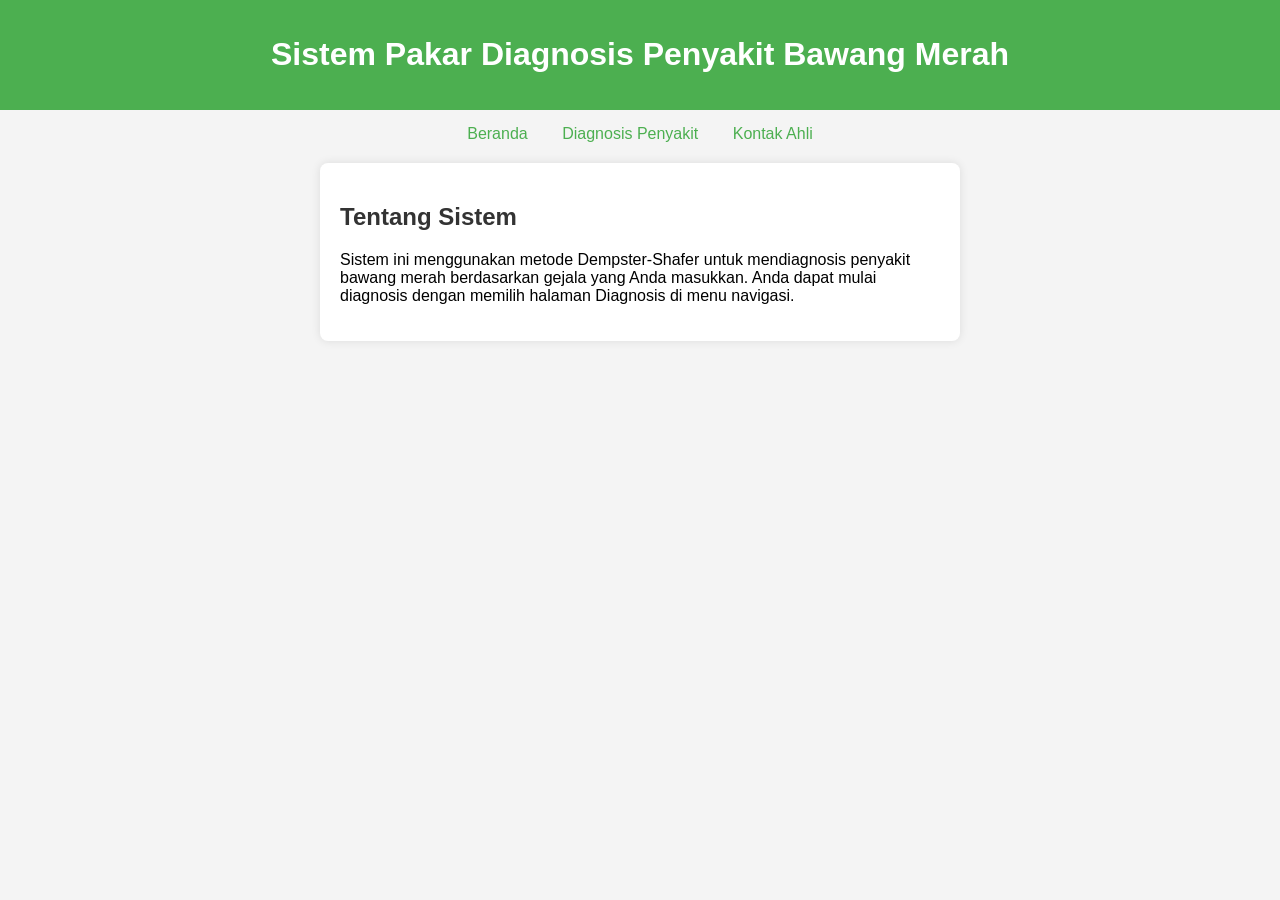
==== index.html @ 1831f4f5 "Add files via upload" ====
<!DOCTYPE html>
<html lang="en">
<head>
    <meta charset="UTF-8">
    <meta name="viewport" content="width=device-width, initial-scale=1.0">
    <title>Sistem Pakar Penyakit Bawang Merah</title>
    <link rel="stylesheet" href="style.css">
</head>
<body>
    <header>
        <h1>Sistem Pakar Diagnosis Penyakit Bawang Merah</h1>
    </header>

    <!-- Menu Navigasi -->
    <nav>
        <a href="index.html">Beranda</a>
        <a href="diagnosis2.html">Diagnosis Penyakit</a>
        <a href="kontak2.html">Kontak Ahli</a>
    </nav>

    <!-- Konten Beranda -->
    <section class="container">
        <h2>Tentang Sistem</h2>
        <p>Sistem ini menggunakan metode Dempster-Shafer untuk mendiagnosis penyakit bawang merah berdasarkan gejala yang Anda masukkan. Anda dapat mulai diagnosis dengan memilih halaman Diagnosis di menu navigasi.</p>
    </section>
</body>
</html>
---- style.css ----
body {
    font-family: Arial, sans-serif;
    margin: 0;
    padding: 0;
    background-color: #f4f4f4;
}

header {
    background-color: #4CAF50;
    color: white;
    padding: 15px;
    text-align: center;
}

nav {
    margin: 15px;
    text-align: center;
}

nav a {
    margin: 0 15px;
    text-decoration: none;
    color: #4CAF50;
}

.container {
    max-width: 600px;
    margin: 20px auto;
    padding: 20px;
    background: white;
    border-radius: 8px;
    box-shadow: 0 0 10px rgba(0,0,0,0.1);
}

h2, h3 {
    color: #333;
}

label {
    display: block;
    margin: 10px 0 5px;
}

select {
    width: 100%;
    padding: 8px;
    margin-bottom: 20px;
}

button {
    padding: 10px;
    background-color: #4CAF50;
    color: white;
    border: none;
    border-radius: 5px;
    cursor: pointer;
}

button:hover {
    background-color: #45a049;
}

.result {
    margin-top: 20px;
    padding: 10px;
    background-color: #e7f3fe;
    border: 1px solid #b8daff;
    border-radius: 5px;
}
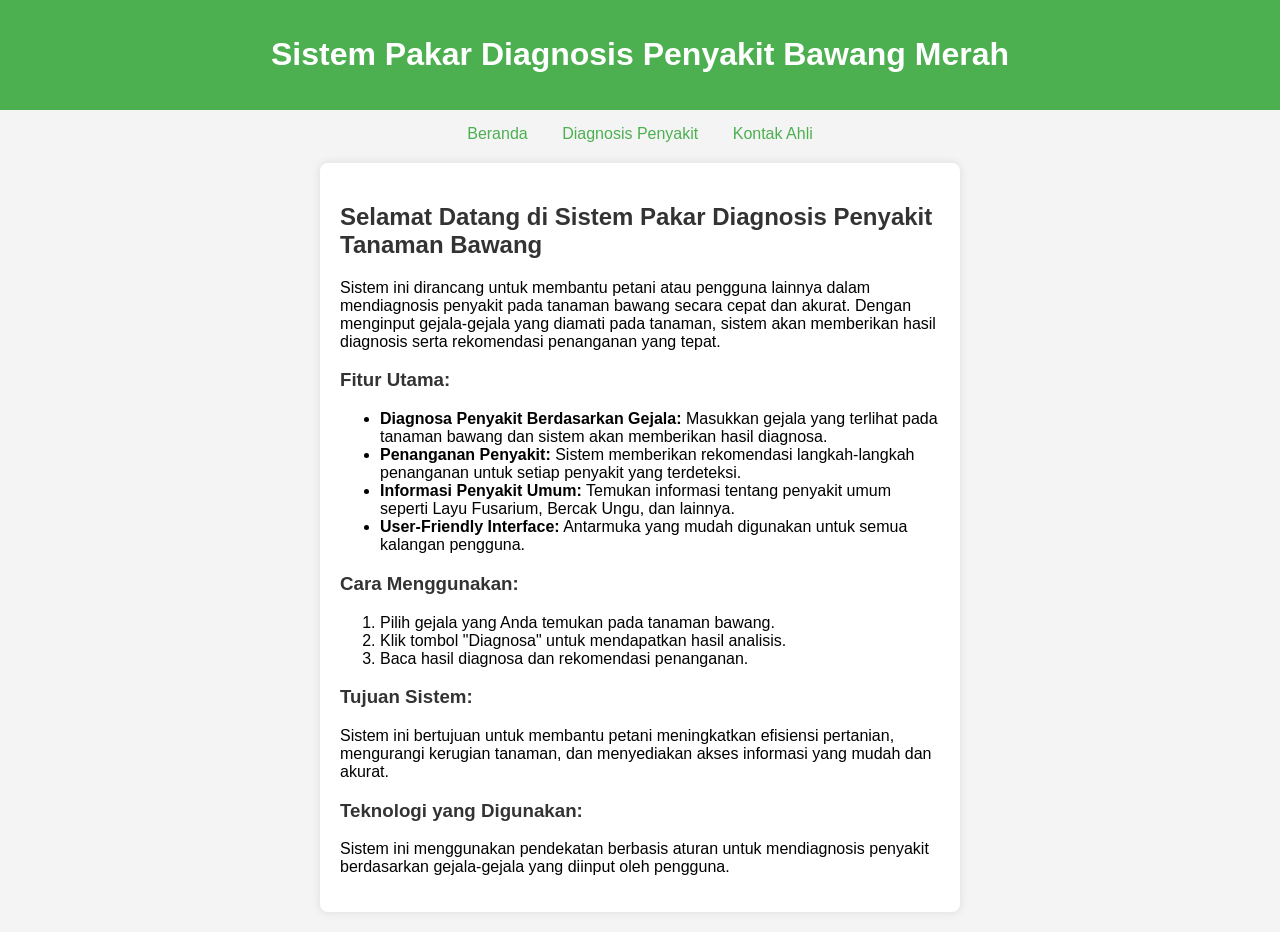
==== commit 26352175: "Update index.html" ====
--- a/index.html
+++ b/index.html
@@ -20,8 +20,29 @@
 
     <!-- Konten Beranda -->
     <section class="container">
-        <h2>Tentang Sistem</h2>
-        <p>Sistem ini menggunakan metode Dempster-Shafer untuk mendiagnosis penyakit bawang merah berdasarkan gejala yang Anda masukkan. Anda dapat mulai diagnosis dengan memilih halaman Diagnosis di menu navigasi.</p>
+        <h2>Selamat Datang di Sistem Pakar Diagnosis Penyakit Tanaman Bawang</h2>
+        <p>Sistem ini dirancang untuk membantu petani atau pengguna lainnya dalam mendiagnosis penyakit pada tanaman bawang secara cepat dan akurat. Dengan menginput gejala-gejala yang diamati pada tanaman, sistem akan memberikan hasil diagnosis serta rekomendasi penanganan yang tepat.</p>
+
+        <h3>Fitur Utama:</h3>
+        <ul>
+            <li><strong>Diagnosa Penyakit Berdasarkan Gejala:</strong> Masukkan gejala yang terlihat pada tanaman bawang dan sistem akan memberikan hasil diagnosa.</li>
+            <li><strong>Penanganan Penyakit:</strong> Sistem memberikan rekomendasi langkah-langkah penanganan untuk setiap penyakit yang terdeteksi.</li>
+            <li><strong>Informasi Penyakit Umum:</strong> Temukan informasi tentang penyakit umum seperti Layu Fusarium, Bercak Ungu, dan lainnya.</li>
+            <li><strong>User-Friendly Interface:</strong> Antarmuka yang mudah digunakan untuk semua kalangan pengguna.</li>
+        </ul>
+
+        <h3>Cara Menggunakan:</h3>
+        <ol>
+            <li>Pilih gejala yang Anda temukan pada tanaman bawang.</li>
+            <li>Klik tombol "Diagnosa" untuk mendapatkan hasil analisis.</li>
+            <li>Baca hasil diagnosa dan rekomendasi penanganan.</li>
+        </ol>
+
+        <h3>Tujuan Sistem:</h3>
+        <p>Sistem ini bertujuan untuk membantu petani meningkatkan efisiensi pertanian, mengurangi kerugian tanaman, dan menyediakan akses informasi yang mudah dan akurat.</p>
+
+        <h3>Teknologi yang Digunakan:</h3>
+        <p>Sistem ini menggunakan pendekatan berbasis aturan untuk mendiagnosis penyakit berdasarkan gejala-gejala yang diinput oleh pengguna.</p>
     </section>
 </body>
 </html>
